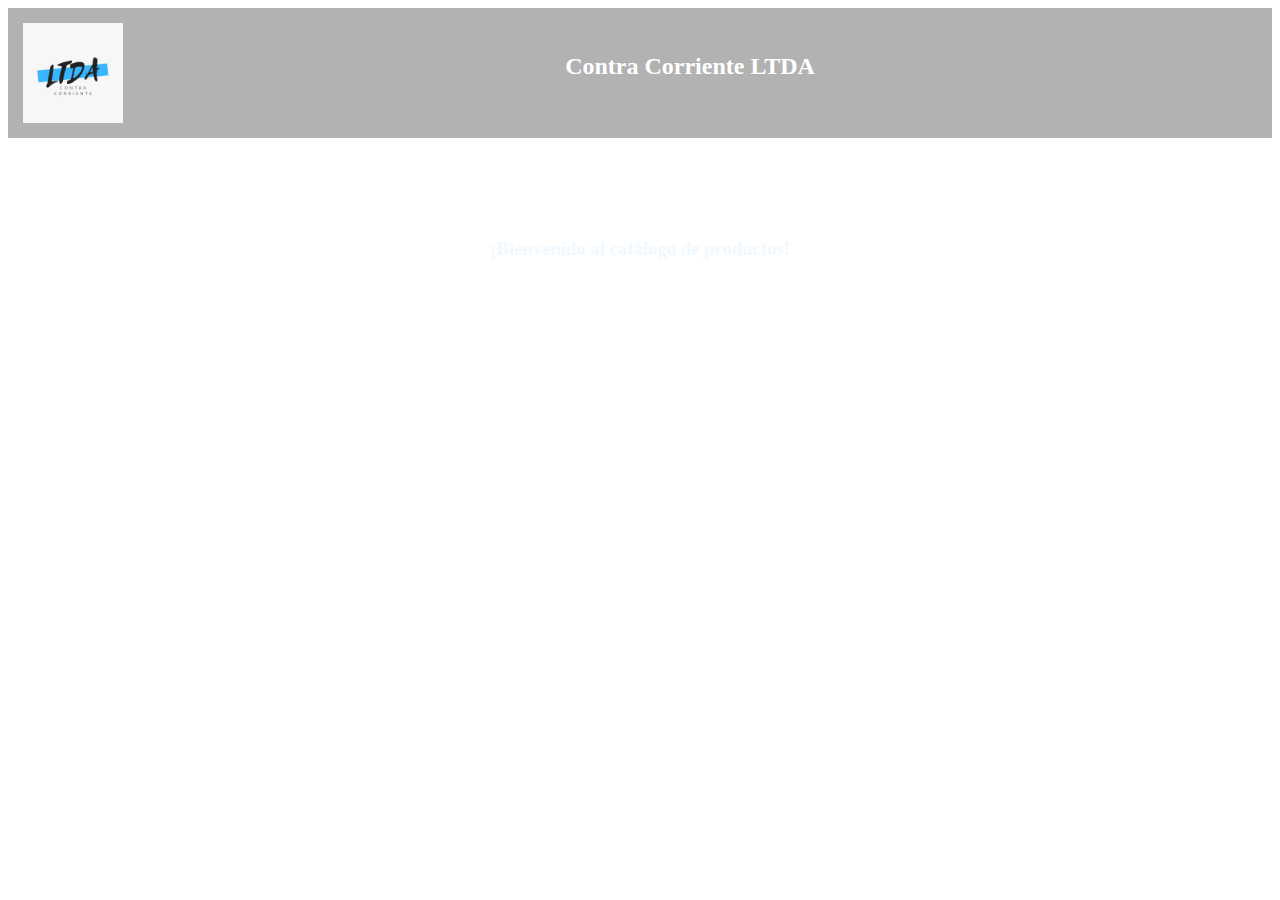
==== principal.html @ 48d7aaf7 "first commit" ====
<!DOCTYPE html>
<html lang="en">
<head>
    <meta charset="UTF-8">
    <meta http-equiv="X-UA-Compatible" content="IE=edge">
    <meta name="viewport" content="width=device-width, initial-scale=1.0">
    <title>Document</title>

    <link href="https://cdn.jsdelivr.net/npm/bootstrap@5.1.3/dist/css/bootstrap.min.css" rel="stylesheet"
    integrity="sha384-1BmE4kWBq78iYhFldvKuhfTAU6auU8tT94WrHftjDbrCEXSU1oBoqyl2QvZ6jIW3" crossorigin="anonymous">
    <script src="https://cdn.jsdelivr.net/npm/bootstrap@5.1.3/dist/js/bootstrap.bundle.min.js"
    integrity="sha384-ka7Sk0Gln4gmtz2MlQnikT1wXgYsOg+OMhuP+IlRH9sENBO0LRn5q+8nbTov4+1p"
    crossorigin="anonymous"></script>

    <link rel="stylesheet" href="css/style.css">
    <script type="text/javascript" src="js/logica.js"></script>
    <script type="text/javascript" src="js/principal.js"></script>
    <script src="https://ajax.googleapis.com/ajax/libs/jquery/3.6.0/jquery.min.js"></script>

</head>
<body class="principal">
    <nav class="nav">
        <div class="logo"></div>
        <h2 style="color: #FFFFFF;">Contra Corriente LTDA</h2>
        <div></div>
    </nav>    
    <h3 style="text-align: center; color: aliceblue; margin-top: 100px;">¡Bienvenido al catálogo de productos!</h3>
</body>
</html>
---- css/style.css ----
.inicio{
    background: linear-gradient(to right, #2f2f7a, #76d5f0);
}

.crearCuenta{
    background: linear-gradient(to right, #f5a079, #f3edec);
}

.principal{
    background-image: url(/images/3.jpg);
    background-size: cover;
}

.nav{
    display: flex;
    justify-content: space-between;
    background: rgba(0,0,0,.3);
    padding: 15px;
}

.logo{
    width: 100px;
    height: 100px;
    background-image: url(/images/logo.jpeg);
    background-size: cover;
}
h2{
    text-align: center;
    margin-top: 30px;
}

.container{
    margin-top: 30px;
}

h1{
    margin-bottom: 15px;
    text-align: center;
}

/* .letra-gris{
    font-size: 12px;
} */

.form-control{
    margin-bottom: 12px;
}

a{
    color: #232755;
}

#cuadro1{
    padding: 15px;
    border: 5px solid rgba(0, 0, 0, 0.3);
    border-radius: 10px;
    box-shadow: 5px 5px 5px rgb(124, 122, 122);
}

#cuadro2{
    border: 5px solid rgba(128, 128, 128,0.4);
    border-radius: 10px;
    box-shadow: 5px 5px 5px rgb(124, 122, 122);
}
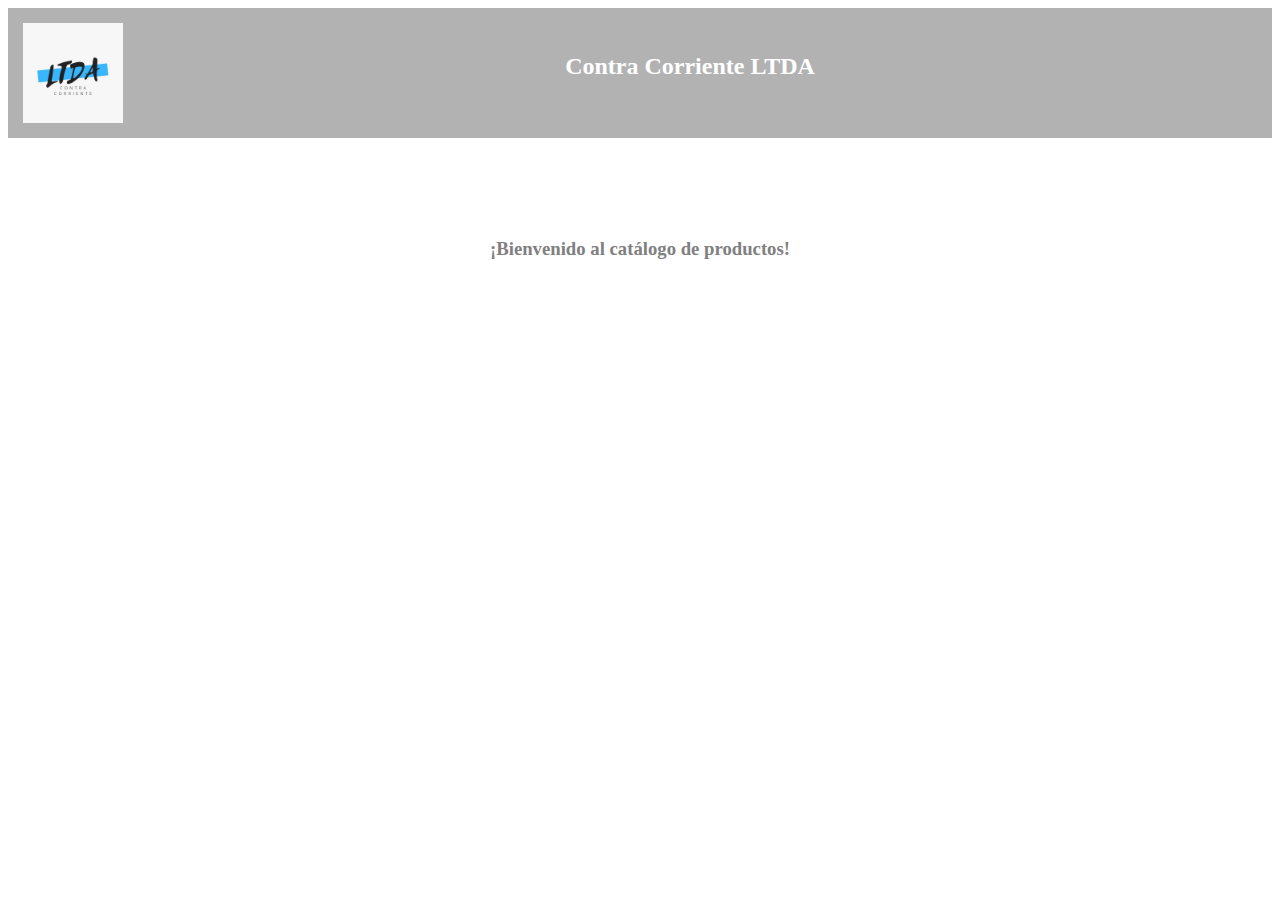
==== commit d233a34b: "actualización antes de subir al reto 1" ====
--- a/principal.html
+++ b/principal.html
@@ -24,6 +24,6 @@
         <h2 style="color: #FFFFFF;">Contra Corriente LTDA</h2>
         <div></div>
     </nav>    
-    <h3 style="text-align: center; color: aliceblue; margin-top: 100px;">¡Bienvenido al catálogo de productos!</h3>
+    <h3 style="text-align: center; color: gray; margin-top: 100px;">¡Bienvenido al catálogo de productos!</h3>
 </body>
 </html>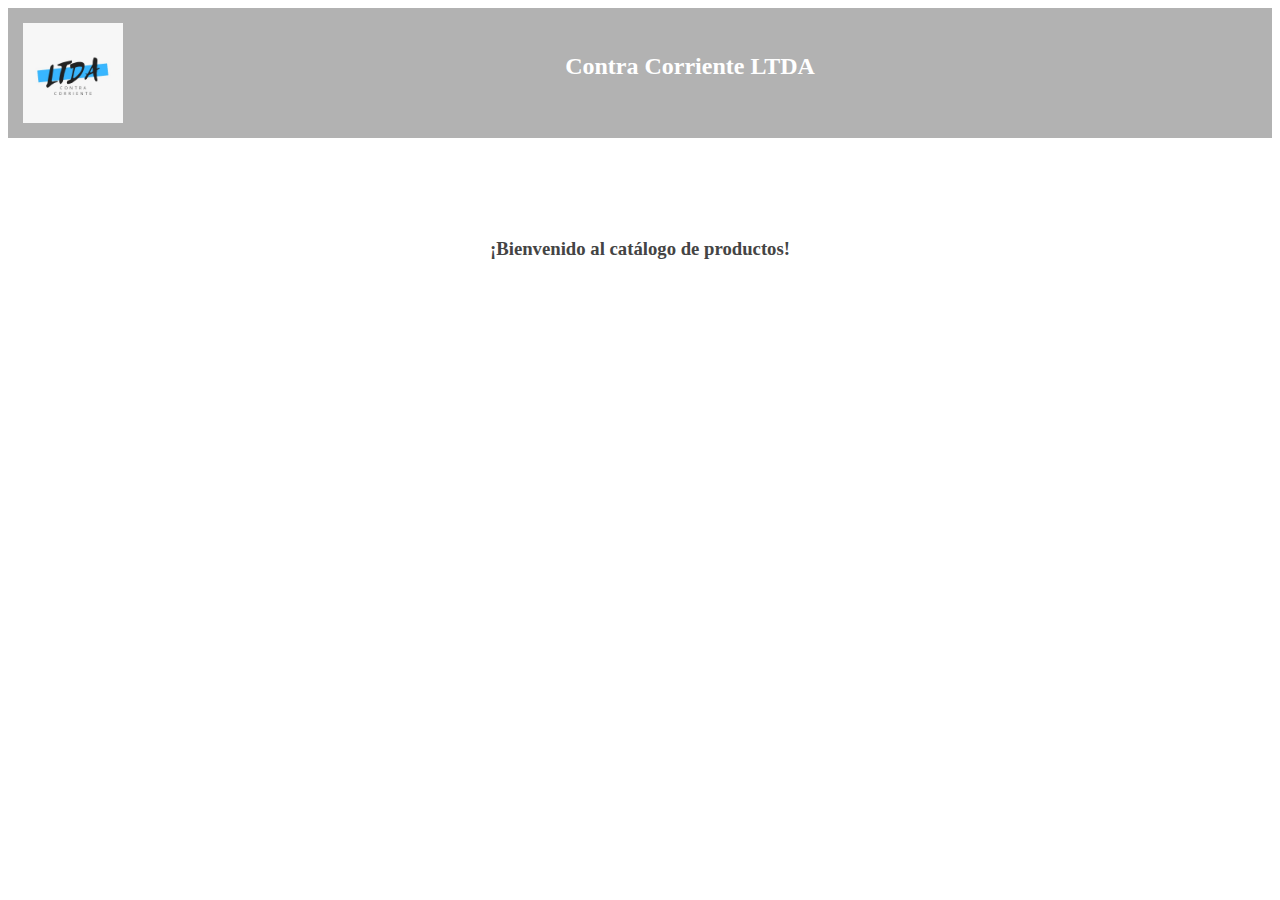
==== commit 9bcc2c5b: "actualizacion" ====
--- a/principal.html
+++ b/principal.html
@@ -24,6 +24,6 @@
         <h2 style="color: #FFFFFF;">Contra Corriente LTDA</h2>
         <div></div>
     </nav>    
-    <h3 style="text-align: center; color: gray; margin-top: 100px;">¡Bienvenido al catálogo de productos!</h3>
+    <h3 style="text-align: center; color: #444; margin-top: 100px;">¡Bienvenido al catálogo de productos!</h3>
 </body>
 </html>